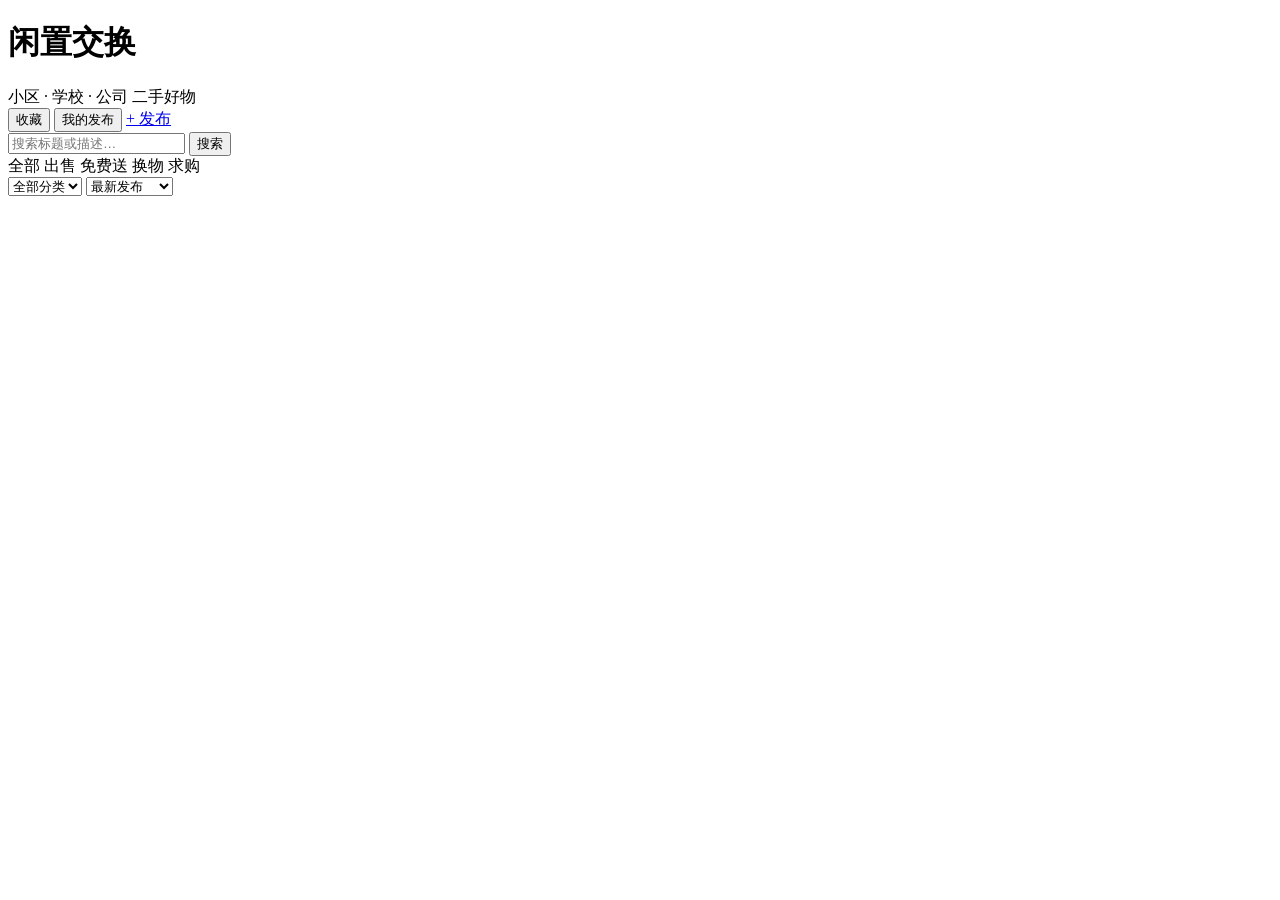
==== public/index.html @ 9f208a50 "feat(web): 上传前图片压缩、列表骨架屏、我的收藏筛选、详情收藏/举报/浏览量展示" ====
<!DOCTYPE html>
<html lang="zh-CN">
<head>
  <meta charset="UTF-8">
  <meta name="viewport" content="width=device-width, initial-scale=1, viewport-fit=cover">
  <title>闲置交换 · 社区二手好物</title>
  <link rel="icon" type="image/svg+xml" href="/favicon.svg">
  <link rel="stylesheet" href="/css/style.css">
</head>
<body>
  <header class="topbar">
    <div>
      <h1>闲置交换</h1>
      <div class="sub">小区 · 学校 · 公司 二手好物</div>
    </div>
    <div class="actions">
      <button class="btn btn-ghost" id="favBtn">收藏</button>
      <button class="btn btn-ghost" id="mineBtn">我的发布</button>
      <a class="btn btn-primary" href="/post.html">+ 发布</a>
    </div>
  </header>

  <section class="filters">
    <div class="search-row">
      <input type="text" id="searchInput" placeholder="搜索标题或描述…" />
      <button class="btn btn-primary" id="searchBtn">搜索</button>
    </div>
    <div class="chips" id="typeChips">
      <span class="chip active" data-type="">全部</span>
      <span class="chip" data-type="sell">出售</span>
      <span class="chip" data-type="free">免费送</span>
      <span class="chip" data-type="exchange">换物</span>
      <span class="chip" data-type="wanted">求购</span>
    </div>
    <div class="row2">
      <select id="categorySelect">
        <option value="">全部分类</option>
      </select>
      <select id="sortSelect">
        <option value="newest">最新发布</option>
        <option value="price_asc">价格低到高</option>
        <option value="price_desc">价格高到低</option>
      </select>
    </div>
  </section>

  <main class="list" id="list"></main>
  <div class="more-wrap" id="moreWrap" style="display:none;">
    <button class="btn" id="moreBtn">加载更多</button>
  </div>

  <script src="/js/api.js"></script>
  <script src="/js/home.js"></script>
</body>
</html>
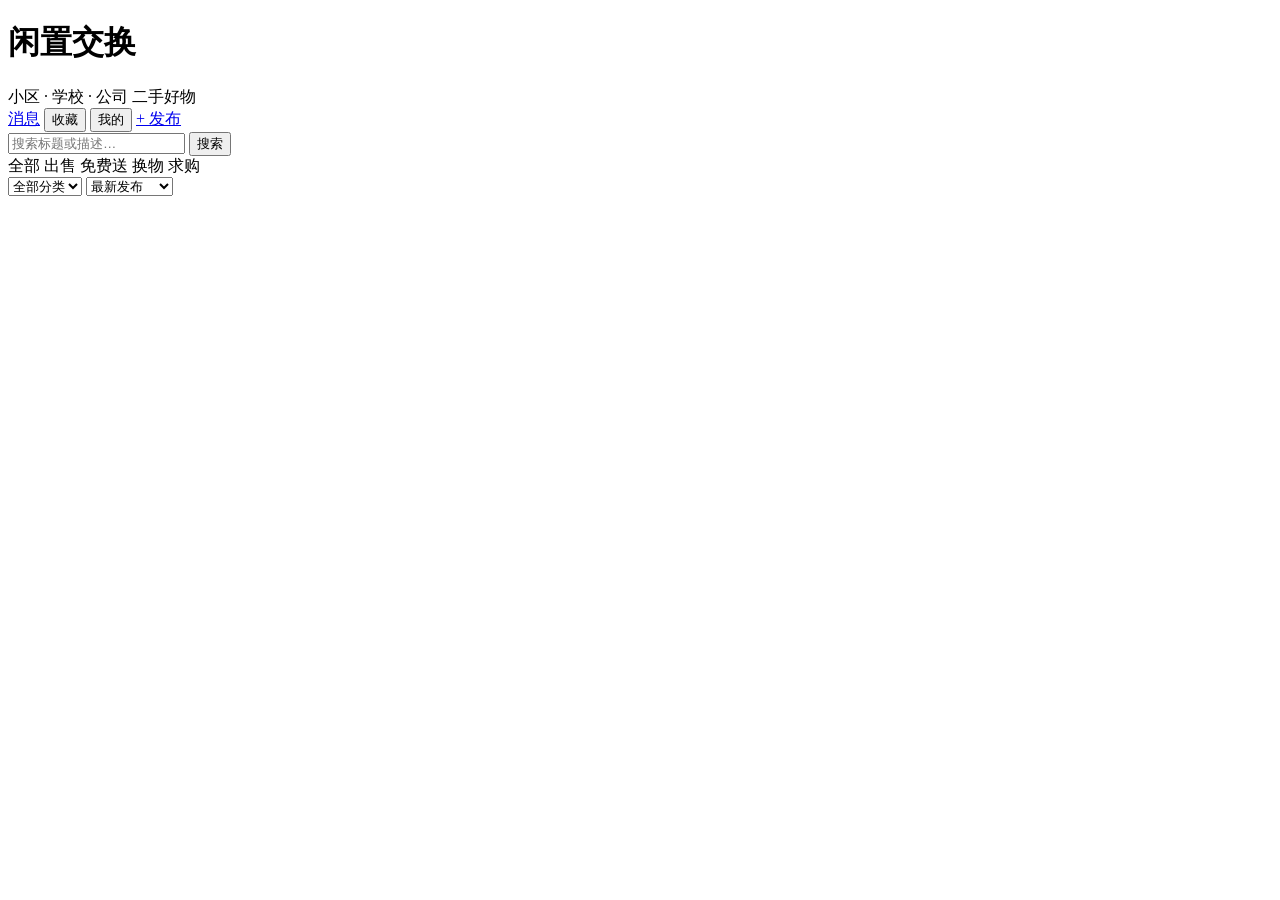
==== commit 1b88852c: "feat(web): 消息页(会话/聊天/轮询)、用户主页、详情私信入口、SW 缓存升级 v2；docs v0.4.0" ====
--- a/public/index.html
+++ b/public/index.html
@@ -4,7 +4,15 @@
   <meta charset="UTF-8">
   <meta name="viewport" content="width=device-width, initial-scale=1, viewport-fit=cover">
   <title>闲置交换 · 社区二手好物</title>
+  <meta name="description" content="小区、学校、公司内部的二手闲置交换平台：发布物品、分类筛选、免费送、换物、求购。">
+  <meta name="theme-color" content="#FF7A45">
   <link rel="icon" type="image/svg+xml" href="/favicon.svg">
+  <link rel="manifest" href="/manifest.json">
+  <link rel="apple-touch-icon" href="/icons/icon-180.png">
+  <meta property="og:type" content="website">
+  <meta property="og:title" content="闲置交换 · 社区二手好物">
+  <meta property="og:description" content="把微信群里的二手信息，整理成可分类、可搜索的闲置交换平台。">
+  <meta property="og:image" content="/icons/icon-512.png">
   <link rel="stylesheet" href="/css/style.css">
 </head>
 <body>
@@ -14,8 +22,9 @@
       <div class="sub">小区 · 学校 · 公司 二手好物</div>
     </div>
     <div class="actions">
+      <a class="btn btn-ghost" href="/messages.html">消息</a>
       <button class="btn btn-ghost" id="favBtn">收藏</button>
-      <button class="btn btn-ghost" id="mineBtn">我的发布</button>
+      <button class="btn btn-ghost" id="mineBtn">我的</button>
       <a class="btn btn-primary" href="/post.html">+ 发布</a>
     </div>
   </header>
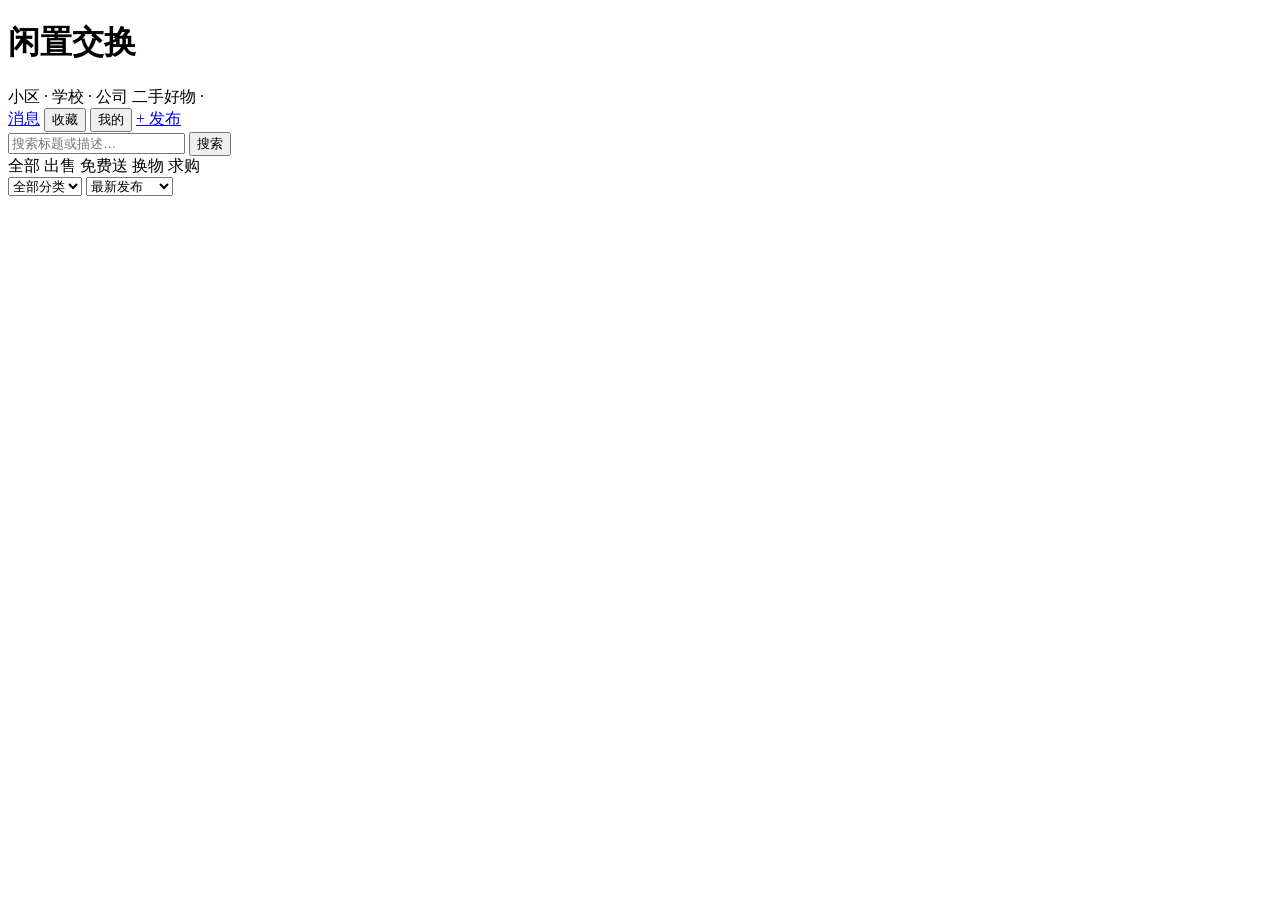
==== commit d259dd8b: "feat(web): 账号页(注册/登录)、首页账号入口、过期标记与擦亮按钮、管理后台页、SW v3；docs v0.5.0" ====
--- a/public/index.html
+++ b/public/index.html
@@ -19,7 +19,7 @@
   <header class="topbar">
     <div>
       <h1>闲置交换</h1>
-      <div class="sub">小区 · 学校 · 公司 二手好物</div>
+      <div class="sub">小区 · 学校 · 公司 二手好物 · <span id="accountSlot"></span></div>
     </div>
     <div class="actions">
       <a class="btn btn-ghost" href="/messages.html">消息</a>
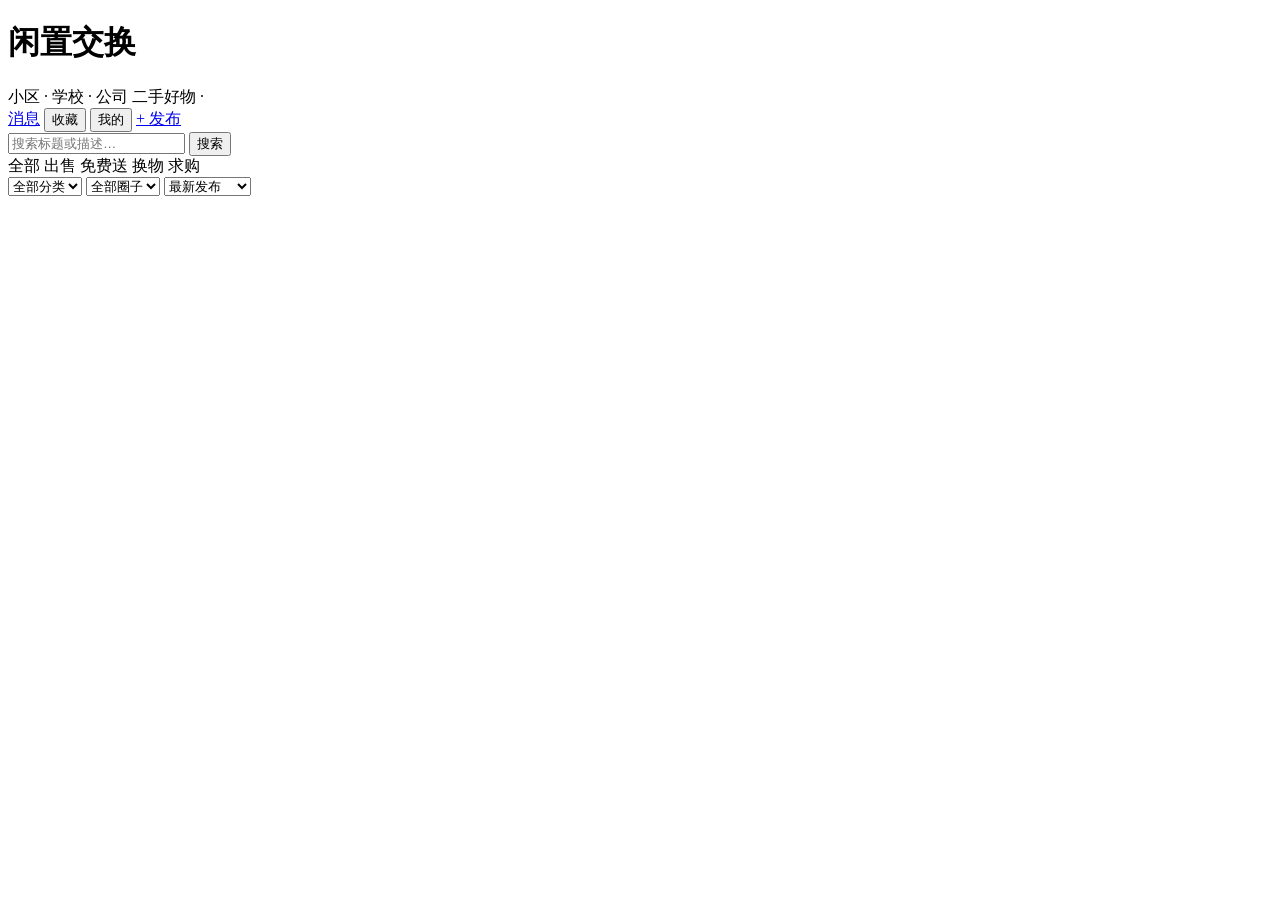
==== commit 04f54087: "feat(web): 消息未读红点、圈子筛选下拉与直达、SW v5；docs v0.6.1" ====
--- a/public/index.html
+++ b/public/index.html
@@ -22,7 +22,7 @@
       <div class="sub">小区 · 学校 · 公司 二手好物 · <span id="accountSlot"></span></div>
     </div>
     <div class="actions">
-      <a class="btn btn-ghost" href="/messages.html">消息</a>
+      <a class="btn btn-ghost" id="msgBtn" href="/messages.html">消息</a>
       <button class="btn btn-ghost" id="favBtn">收藏</button>
       <button class="btn btn-ghost" id="mineBtn">我的</button>
       <a class="btn btn-primary" href="/post.html">+ 发布</a>
@@ -45,6 +45,9 @@
       <select id="categorySelect">
         <option value="">全部分类</option>
       </select>
+      <select id="circleSelect">
+        <option value="">全部圈子</option>
+      </select>
       <select id="sortSelect">
         <option value="newest">最新发布</option>
         <option value="price_asc">价格低到高</option>
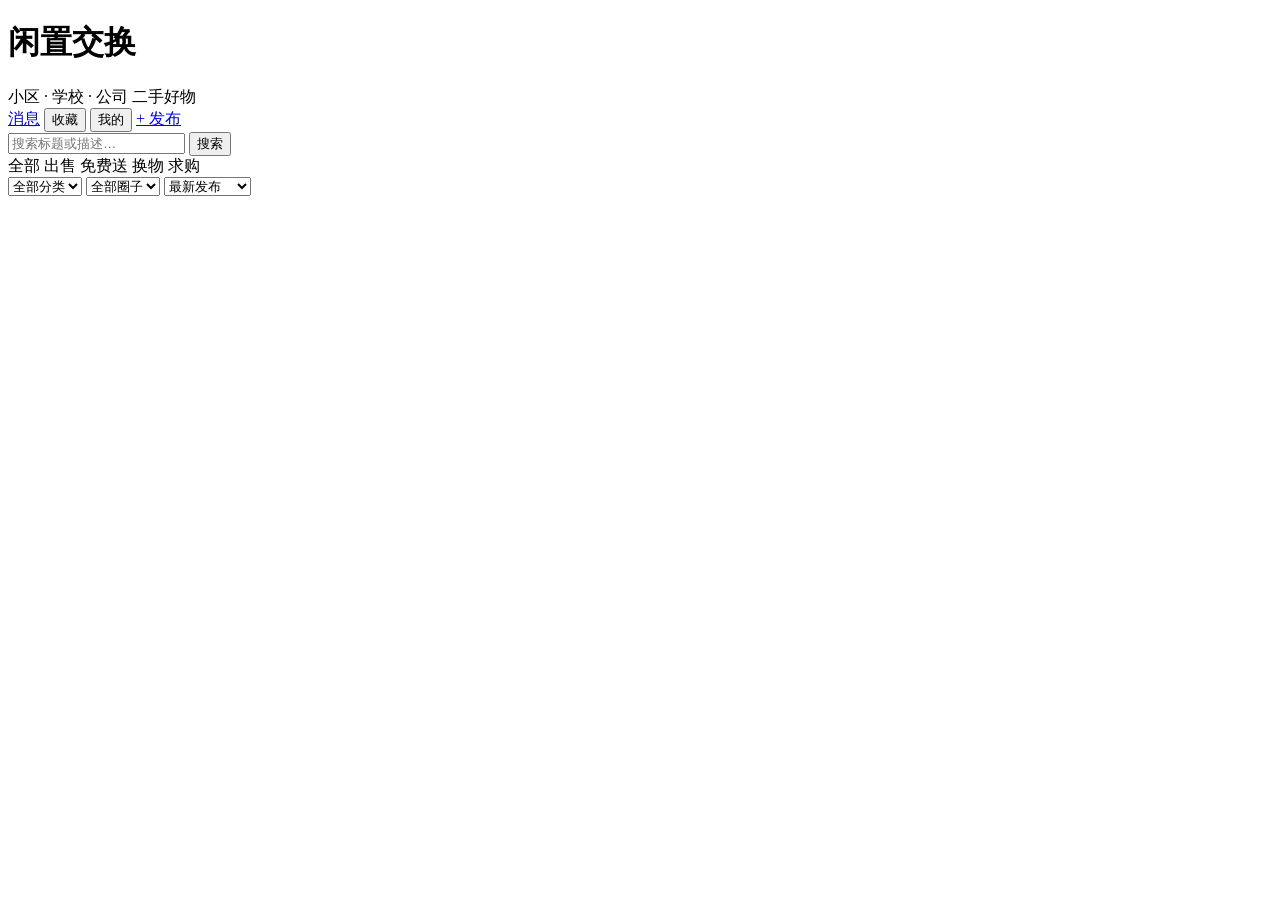
==== commit 9ecb33b2: "feat(ui): 顶栏登录按钮放大右移、移除首页登录横幅、手机端适配 v0.7.1 - 登录 / 注册入口从顶栏副标题移到右侧，改为大号白底胶囊按钮（含呼吸光晕），   登录态切换为「昵称胶囊 + " ====
--- a/public/index.html
+++ b/public/index.html
@@ -17,16 +17,18 @@
 </head>
 <body>
   <header class="topbar">
-    <div>
+    <div class="brand">
       <h1>闲置交换</h1>
-      <div class="sub">小区 · 学校 · 公司 二手好物 · <span id="accountSlot"></span></div>
+      <div class="sub">小区 · 学校 · 公司 二手好物</div>
     </div>
-    <div class="actions">
+    <nav class="actions">
       <a class="btn btn-ghost" id="msgBtn" href="/messages.html">消息</a>
       <button class="btn btn-ghost" id="favBtn">收藏</button>
       <button class="btn btn-ghost" id="mineBtn">我的</button>
       <a class="btn btn-primary" href="/post.html">+ 发布</a>
-    </div>
+    </nav>
+    <!-- 账号入口：置于右侧，未登录时为醒目的登录 / 注册按钮 -->
+    <span class="account-slot" id="accountSlot"></span>
   </header>
 
   <section class="filters">
